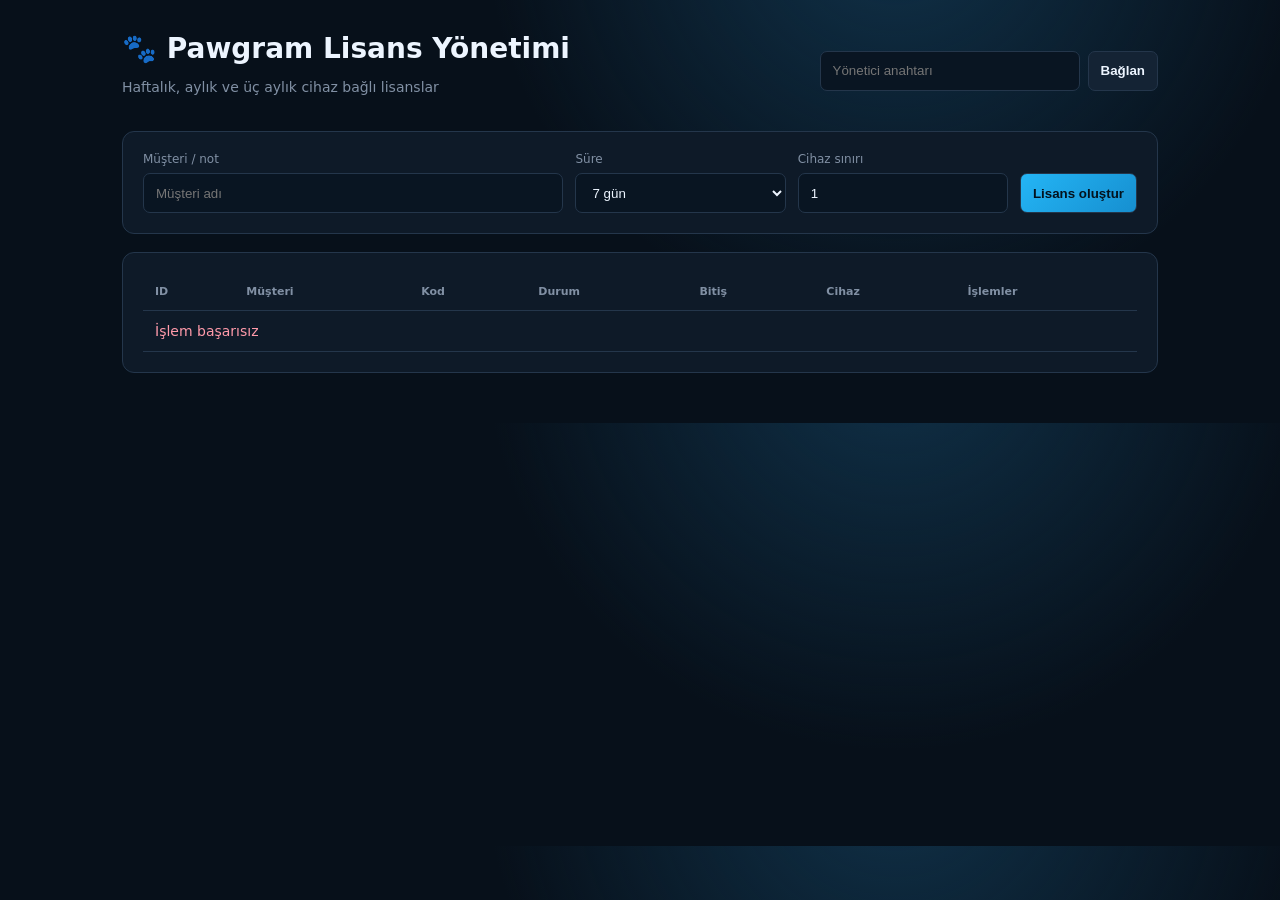
==== license_server/admin.html @ b12db226 "Pawgram 0.2.0 lisans sistemini ekle" ====
<!doctype html>
<html lang="tr">
<head>
  <meta charset="utf-8"><meta name="viewport" content="width=device-width,initial-scale=1">
  <title>Pawgram Lisans Yönetimi</title>
  <style>
    :root{color-scheme:dark;--bg:#07101a;--panel:#0e1a28;--border:#24364b;--text:#edf5ff;--muted:#8190a4;--blue:#24b5f5;--green:#31d6a1;--red:#ef6578}*{box-sizing:border-box}body{margin:0;background:radial-gradient(circle at 70% -20%,#10324a,transparent 40%),var(--bg);color:var(--text);font:14px system-ui}.shell{max-width:1100px;margin:auto;padding:32px}.head{display:flex;justify-content:space-between;align-items:center;margin-bottom:22px}.head h1{margin:0}.head p{color:var(--muted)}.admin-auth{display:flex;gap:8px}.admin-auth input{width:260px}.panel{background:var(--panel);border:1px solid var(--border);border-radius:12px;padding:20px;margin-bottom:18px}.grid{display:grid;grid-template-columns:2fr 1fr 1fr auto;gap:12px;align-items:end}label{display:grid;gap:7px;color:var(--muted);font-size:12px}input,select,button{height:40px;border-radius:7px;border:1px solid var(--border);background:#091522;color:var(--text);padding:0 12px}button{cursor:pointer;background:linear-gradient(135deg,#24b5f5,#168fd0);color:#03121d;font-weight:700}.danger{background:#35151b;color:#ffbbc5}.secondary{background:#142334;color:var(--text)}table{width:100%;border-collapse:collapse}th,td{text-align:left;padding:12px;border-bottom:1px solid var(--border)}th{color:var(--muted);font-size:11px}.badge{padding:3px 8px;border-radius:20px;background:#173324;color:var(--green)}.badge.revoked{background:#35151b;color:var(--red)}.actions{display:flex;gap:6px}.actions button{height:30px;padding:0 9px;font-size:11px}.key-result{margin-top:15px;padding:15px;background:#07131e;border:1px solid #236584;border-radius:8px}.key-result code{font-size:17px;color:#78d8ff}.hidden{display:none}.error{color:#ff9aaa}@media(max-width:760px){.grid{grid-template-columns:1fr}.shell{padding:16px}.table{overflow:auto}.head{align-items:flex-start;gap:12px;flex-direction:column}.admin-auth{width:100%}.admin-auth input{width:100%}}
  </style>
</head>
<body><div class="shell">
  <div class="head"><div><h1>🐾 Pawgram Lisans Yönetimi</h1><p>Haftalık, aylık ve üç aylık cihaz bağlı lisanslar</p></div><div class="admin-auth"><input id="admin-key" type="password" placeholder="Yönetici anahtarı" autocomplete="current-password"><button class="secondary" id="set-key">Bağlan</button></div></div>
  <div class="panel">
    <div class="grid">
      <label>Müşteri / not<input id="customer" placeholder="Müşteri adı"></label>
      <label>Süre<select id="duration"><option value="7">7 gün</option><option value="30">30 gün</option><option value="90">90 gün</option><option value="365">1 yıl</option></select></label>
      <label>Cihaz sınırı<input id="devices" type="number" min="1" max="20" value="1"></label>
      <button id="create">Lisans oluştur</button>
    </div>
    <div id="result" class="key-result hidden"></div>
  </div>
  <div class="panel table"><table><thead><tr><th>ID</th><th>Müşteri</th><th>Kod</th><th>Durum</th><th>Bitiş</th><th>Cihaz</th><th>İşlemler</th></tr></thead><tbody id="licenses"></tbody></table></div>
</div><script>
const $=s=>document.querySelector(s);
const esc=v=>String(v??'').replace(/[&<>"']/g,c=>({'&':'&amp;','<':'&lt;','>':'&gt;','"':'&quot;',"'":'&#39;'}[c]));
async function api(path,options={}){const r=await fetch(path,{...options,headers:{'Content-Type':'application/json',...(options.headers||{})}});const d=await r.json().catch(()=>({}));if(!r.ok)throw new Error(d.detail||'İşlem başarısız');return d}
async function loginAdmin(){const value=$('#admin-key').value;try{await api('/v1/admin/login',{method:'POST',body:JSON.stringify({admin_key:value})});$('#admin-key').value='';await load()}catch(e){$('#licenses').innerHTML=`<tr><td colspan="7" class="error">${esc(e.message)}</td></tr>`}}
const date=v=>v?new Date(v).toLocaleString('tr-TR'):'İlk aktivasyonda başlar';
async function load(){try{const rows=await api('/v1/admin/licenses');$('#licenses').innerHTML=rows.map(x=>`<tr><td>#${x.id}</td><td>${esc(x.customer_label)}</td><td>••••-${esc(x.code_hint)}</td><td><span class="badge ${esc(x.status)}">${esc(x.status)}</span></td><td>${date(x.expires_at)}</td><td>${x.activation_count}/${x.max_devices}</td><td><div class="actions"><button class="secondary" onclick="extendLicense(${x.id})">+30 gün</button><button class="secondary" onclick="resetDevices(${x.id})">Cihaz sıfırla</button><button class="danger" onclick="revoke(${x.id})">İptal</button></div></td></tr>`).join('')||'<tr><td colspan="7">Henüz lisans yok.</td></tr>'}catch(e){$('#licenses').innerHTML=`<tr><td colspan="7" class="error">${esc(e.message)}</td></tr>`}}
async function createLicense(){try{const d=await api('/v1/admin/licenses',{method:'POST',body:JSON.stringify({customer_label:$('#customer').value,duration_days:Number($('#duration').value),max_devices:Number($('#devices').value)})});$('#result').classList.remove('hidden');$('#result').innerHTML=`Lisans kodu: <code>${d.license_key}</code><br><small>Bu kod tekrar gösterilmeyecektir. Güvenli biçimde müşteriye iletin.</small>`;await load()}catch(e){alert(e.message)}}
async function revoke(id){if(confirm('Bu lisans iptal edilsin mi?')){await api(`/v1/admin/licenses/${id}/revoke`,{method:'POST'});load()}}
async function extendLicense(id){await api(`/v1/admin/licenses/${id}/extend`,{method:'POST',body:JSON.stringify({duration_days:30})});load()}
async function resetDevices(id){if(confirm('Bu lisansın cihaz aktivasyonları sıfırlansın mı?')){await api(`/v1/admin/licenses/${id}/reset-devices`,{method:'POST'});load()}}
$('#create').onclick=createLicense;$('#set-key').onclick=loginAdmin;$('#admin-key').onkeydown=e=>{if(e.key==='Enter')loginAdmin()};load();
</script></body></html>
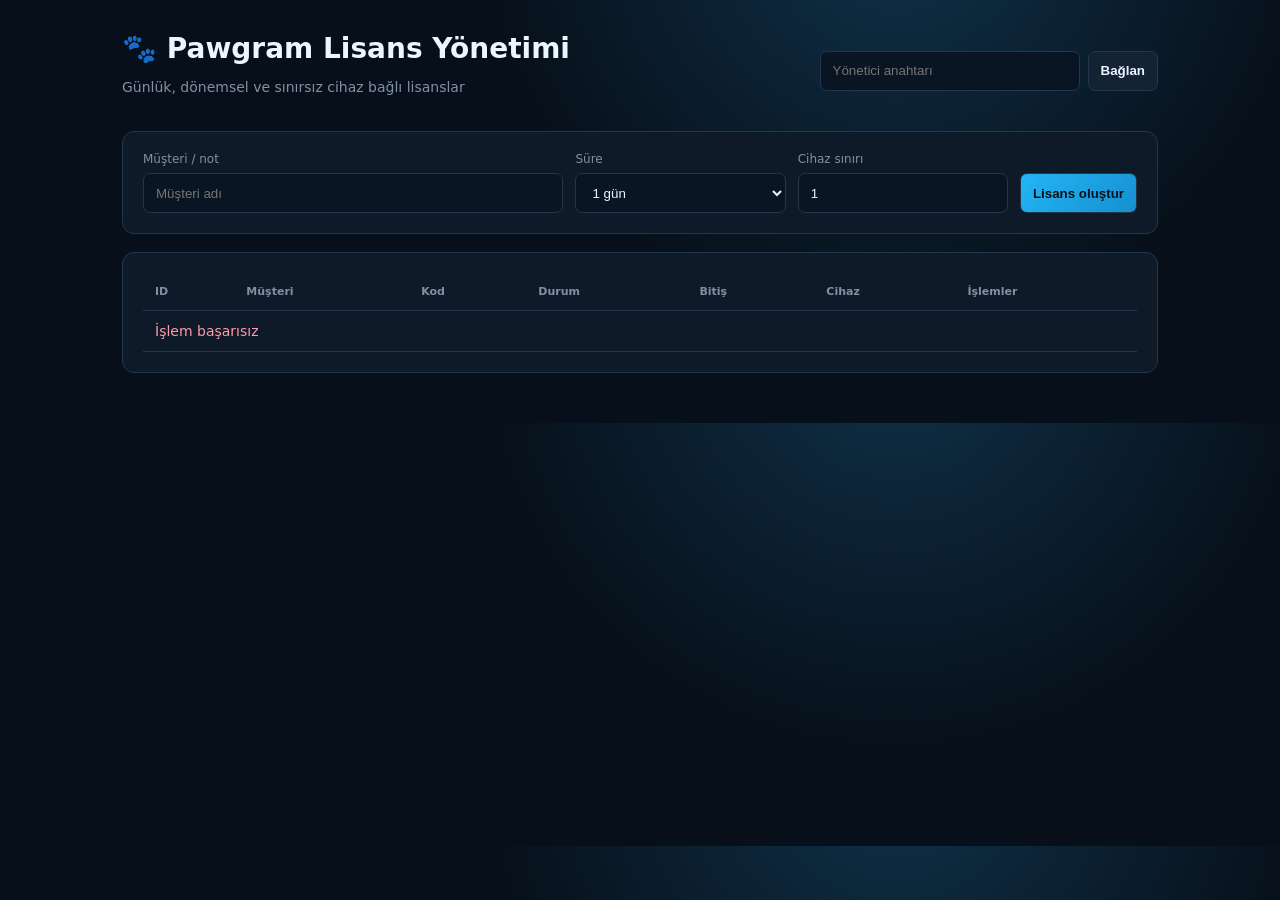
==== commit f5781ed5: "Release Pawgram 0.4.5 proxy and scan fixes" ====
--- a/license_server/admin.html
+++ b/license_server/admin.html
@@ -8,11 +8,11 @@
   </style>
 </head>
 <body><div class="shell">
-  <div class="head"><div><h1>🐾 Pawgram Lisans Yönetimi</h1><p>Haftalık, aylık ve üç aylık cihaz bağlı lisanslar</p></div><div class="admin-auth"><input id="admin-key" type="password" placeholder="Yönetici anahtarı" autocomplete="current-password"><button class="secondary" id="set-key">Bağlan</button></div></div>
+  <div class="head"><div><h1>🐾 Pawgram Lisans Yönetimi</h1><p>Günlük, dönemsel ve sınırsız cihaz bağlı lisanslar</p></div><div class="admin-auth"><input id="admin-key" type="password" placeholder="Yönetici anahtarı" autocomplete="current-password"><button class="secondary" id="set-key">Bağlan</button></div></div>
   <div class="panel">
     <div class="grid">
       <label>Müşteri / not<input id="customer" placeholder="Müşteri adı"></label>
-      <label>Süre<select id="duration"><option value="7">7 gün</option><option value="30">30 gün</option><option value="90">90 gün</option><option value="365">1 yıl</option></select></label>
+      <label>Süre<select id="duration"><option value="1">1 gün</option><option value="7">7 gün</option><option value="30">30 gün</option><option value="90">90 gün</option><option value="365">1 yıl</option><option value="-1">Sınırsız</option></select></label>
       <label>Cihaz sınırı<input id="devices" type="number" min="1" max="20" value="1"></label>
       <button id="create">Lisans oluştur</button>
     </div>
@@ -25,7 +25,8 @@
 async function api(path,options={}){const r=await fetch(path,{...options,headers:{'Content-Type':'application/json',...(options.headers||{})}});const d=await r.json().catch(()=>({}));if(!r.ok)throw new Error(d.detail||'İşlem başarısız');return d}
 async function loginAdmin(){const value=$('#admin-key').value;try{await api('/v1/admin/login',{method:'POST',body:JSON.stringify({admin_key:value})});$('#admin-key').value='';await load()}catch(e){$('#licenses').innerHTML=`<tr><td colspan="7" class="error">${esc(e.message)}</td></tr>`}}
 const date=v=>v?new Date(v).toLocaleString('tr-TR'):'İlk aktivasyonda başlar';
-async function load(){try{const rows=await api('/v1/admin/licenses');$('#licenses').innerHTML=rows.map(x=>`<tr><td>#${x.id}</td><td>${esc(x.customer_label)}</td><td>••••-${esc(x.code_hint)}</td><td><span class="badge ${esc(x.status)}">${esc(x.status)}</span></td><td>${date(x.expires_at)}</td><td>${x.activation_count}/${x.max_devices}</td><td><div class="actions"><button class="secondary" onclick="extendLicense(${x.id})">+30 gün</button><button class="secondary" onclick="resetDevices(${x.id})">Cihaz sıfırla</button><button class="danger" onclick="revoke(${x.id})">İptal</button></div></td></tr>`).join('')||'<tr><td colspan="7">Henüz lisans yok.</td></tr>'}catch(e){$('#licenses').innerHTML=`<tr><td colspan="7" class="error">${esc(e.message)}</td></tr>`}}
+const licenseEnd=x=>x.duration_days===-1?'Sınırsız':date(x.expires_at);
+async function load(){try{const rows=await api('/v1/admin/licenses');$('#licenses').innerHTML=rows.map(x=>`<tr><td>#${x.id}</td><td>${esc(x.customer_label)}</td><td>••••-${esc(x.code_hint)}</td><td><span class="badge ${esc(x.status)}">${esc(x.status)}</span></td><td>${licenseEnd(x)}</td><td>${x.activation_count}/${x.max_devices}</td><td><div class="actions">${x.duration_days===-1?'':`<button class="secondary" onclick="extendLicense(${x.id})">+30 gün</button>`}<button class="secondary" onclick="resetDevices(${x.id})">Cihaz sıfırla</button><button class="danger" onclick="revoke(${x.id})">İptal</button></div></td></tr>`).join('')||'<tr><td colspan="7">Henüz lisans yok.</td></tr>'}catch(e){$('#licenses').innerHTML=`<tr><td colspan="7" class="error">${esc(e.message)}</td></tr>`}}
 async function createLicense(){try{const d=await api('/v1/admin/licenses',{method:'POST',body:JSON.stringify({customer_label:$('#customer').value,duration_days:Number($('#duration').value),max_devices:Number($('#devices').value)})});$('#result').classList.remove('hidden');$('#result').innerHTML=`Lisans kodu: <code>${d.license_key}</code><br><small>Bu kod tekrar gösterilmeyecektir. Güvenli biçimde müşteriye iletin.</small>`;await load()}catch(e){alert(e.message)}}
 async function revoke(id){if(confirm('Bu lisans iptal edilsin mi?')){await api(`/v1/admin/licenses/${id}/revoke`,{method:'POST'});load()}}
 async function extendLicense(id){await api(`/v1/admin/licenses/${id}/extend`,{method:'POST',body:JSON.stringify({duration_days:30})});load()}
